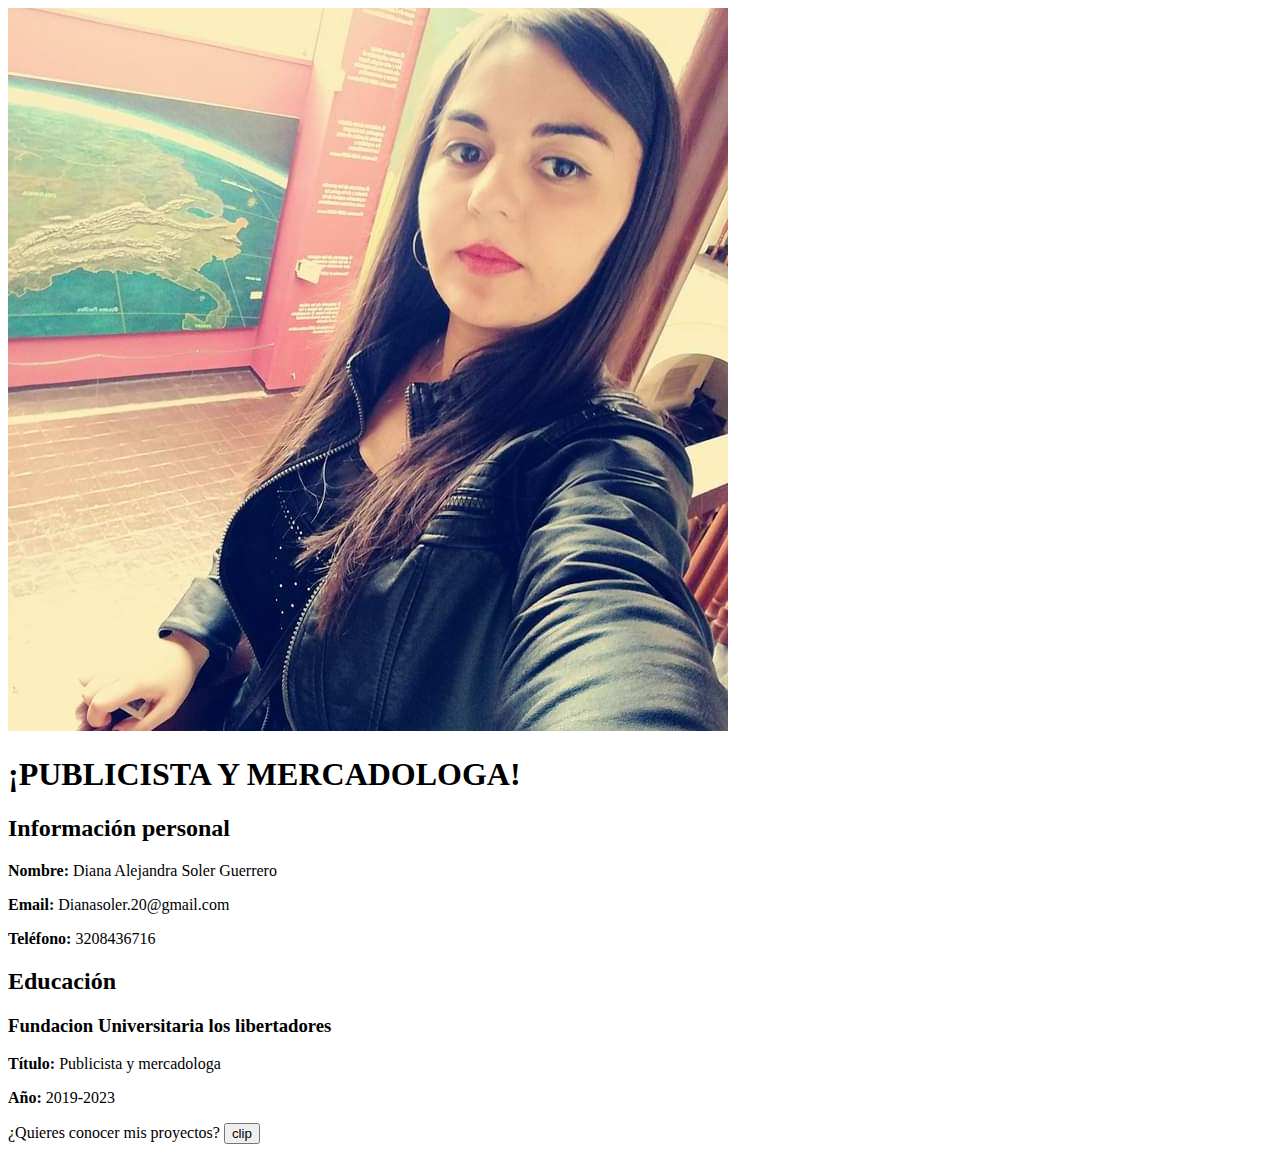
==== Diana presentación/presentacion.html @ 75b80303 "Presentación y formulario, actividades clase" ====
<!DOCTYPE html>
<html lang="en">

<head>
    <meta charset="UTF-8">
    <meta http-equiv="X-UA-Compatible" content="IE=edge">
    <meta name="viewport" content="width=device-width, initial-scale=1.0">
    <link rel="stylesheet" href="#style presentacion.css">
    <title> Dianasoler </title>

</head>

<body>

    <img src="img/WhatsApp Image 2023-05-12 at 9.24.57 PM.jpeg" alt="img-cluster-amarillo">
    
    <h1 class=" for-title">¡PUBLICISTA Y MERCADOLOGA!</h1>


    <div class="section">
      <h2>Información personal</h2>
      <p><strong>Nombre:</strong> Diana Alejandra Soler Guerrero</p>
      <p><strong>Email:</strong> Dianasoler.20@gmail.com</p>
      <p><strong>Teléfono:</strong> 3208436716</p>
    </div>
  
    <div class="section">
      <h2>Educación</h2>
      <h3>Fundacion Universitaria los libertadores</h3>
      <p><strong>Título:</strong> Publicista y mercadologa</p>
      <p><strong>Año:</strong> 2019-2023</p>
    </div>


    <label for="mensaje" class="form-label"> ¿Quieres conocer mis proyectos? </label>
    <input type="submit" class="btn-submit" value="clip">


     

</body>
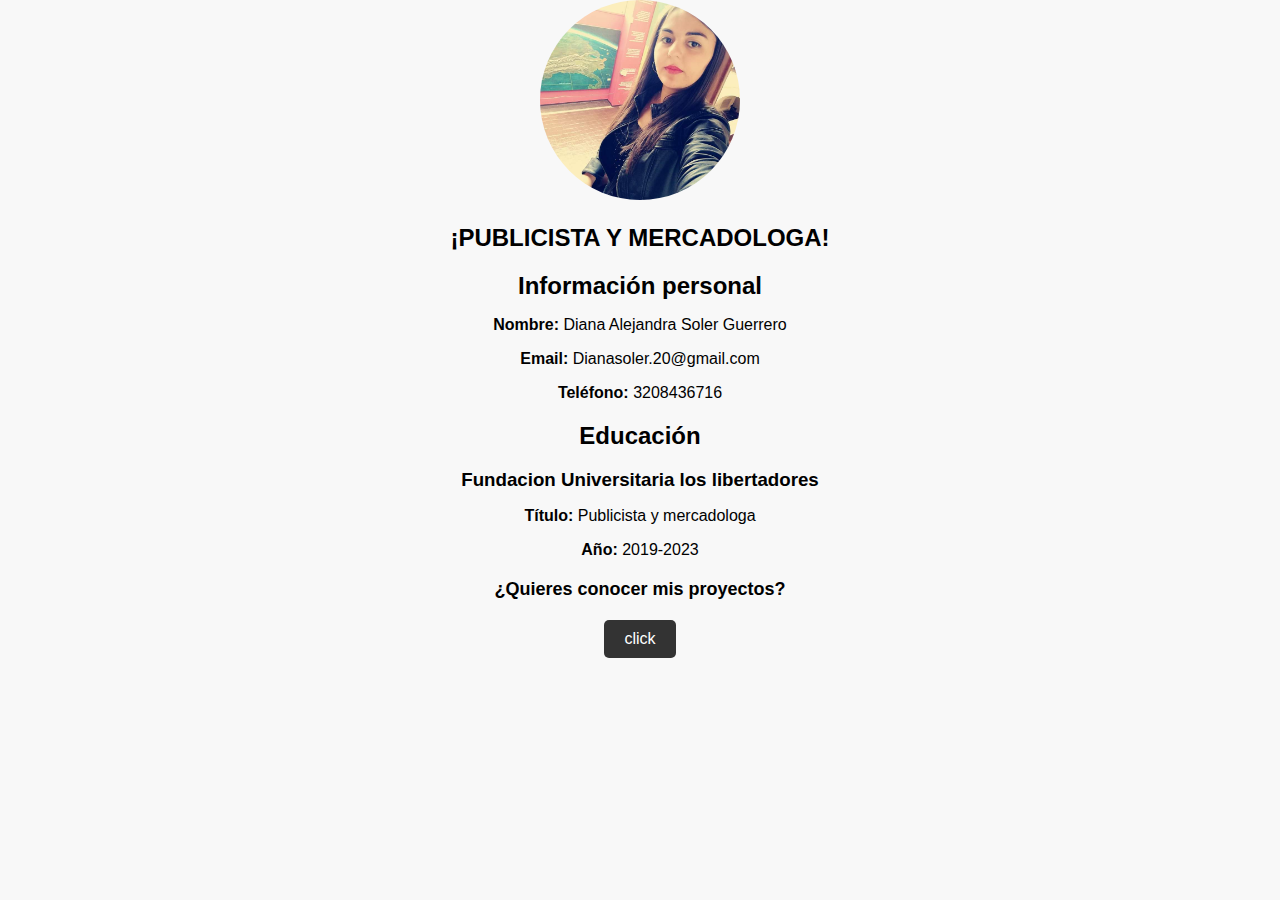
==== commit faeb3d6d: "Presentaciòn/formulario/actidades de javascript" ====
--- a/Diana presentación/presentacion.html
+++ b/Diana presentación/presentacion.html
@@ -5,39 +5,36 @@
     <meta charset="UTF-8">
     <meta http-equiv="X-UA-Compatible" content="IE=edge">
     <meta name="viewport" content="width=device-width, initial-scale=1.0">
-    <link rel="stylesheet" href="#style presentacion.css">
-    <title> Dianasoler </title>
-
+    <link rel="stylesheet" href="style presentacion.css">
+    <title>Dianasoler</title>
 </head>
 
 <body>
-
-    <img src="img/WhatsApp Image 2023-05-12 at 9.24.57 PM.jpeg" alt="img-cluster-amarillo">
+    <div class="profile-image">
+        <img src="img/WhatsApp Image 2023-05-12 at 9.24.57 PM.jpeg" alt="img-cluster-amarillo">
+    </div>
     
-    <h1 class=" for-title">¡PUBLICISTA Y MERCADOLOGA!</h1>
-
+    <h1 class="for-title">¡PUBLICISTA Y MERCADOLOGA!</h1>
 
     <div class="section">
-      <h2>Información personal</h2>
-      <p><strong>Nombre:</strong> Diana Alejandra Soler Guerrero</p>
-      <p><strong>Email:</strong> Dianasoler.20@gmail.com</p>
-      <p><strong>Teléfono:</strong> 3208436716</p>
+        <h2>Información personal</h2>
+        <p><strong>Nombre:</strong> Diana Alejandra Soler Guerrero</p>
+        <p><strong>Email:</strong> Dianasoler.20@gmail.com</p>
+        <p><strong>Teléfono:</strong> 3208436716</p>
     </div>
   
     <div class="section">
-      <h2>Educación</h2>
-      <h3>Fundacion Universitaria los libertadores</h3>
-      <p><strong>Título:</strong> Publicista y mercadologa</p>
-      <p><strong>Año:</strong> 2019-2023</p>
+        <h2>Educación</h2>
+        <h3>Fundacion Universitaria los libertadores</h3>
+        <p><strong>Título:</strong> Publicista y mercadologa</p>
+        <p><strong>Año:</strong> 2019-2023</p>
     </div>
 
+    <label for="mensaje" class="form-label">¿Quieres conocer mis proyectos?</label>
+    <input type="submit" class="btn-submit" value="click">
+</body>
 
-    <label for="mensaje" class="form-label"> ¿Quieres conocer mis proyectos? </label>
-    <input type="submit" class="btn-submit" value="clip">
+</html>
 
 
-     
 
-</body>
-
-
--- a/Diana presentación/style presentacion.css
+++ b/Diana presentación/style presentacion.css
@@ -0,0 +1,60 @@
+body {
+    font-family: Arial, sans-serif;
+    margin: 0;
+    padding: 0;
+    background-color: #f8f8f8;
+}
+
+.profile-image {
+    text-align: center;
+}
+
+.profile-image img {
+    border-radius: 50%;
+    width: 200px;
+    height: 200px;
+    object-fit: cover; /* Ajusta la imagen para que se ajuste dentro del contenedor */
+}
+
+.for-title {
+    text-align: center;
+    font-size: 24px;
+    margin-top: 20px;
+}
+
+.section {
+    text-align: center;
+    margin: 20px;
+}
+
+h2 {
+    text-align: center;
+    margin-bottom: 10px;
+}
+
+h3 {
+    text-align: center;
+    margin-bottom: 5px;
+}
+
+.form-label {
+    text-align: center;
+    display: block;
+    margin-top: 20px;
+    font-size: 18px;
+    font-weight: bold;
+}
+
+.btn-submit {
+    display: block;
+    margin: 20px auto;
+    padding: 10px 20px;
+    font-size: 16px;
+    background-color: #333;
+    color: #fff;
+    border: none;
+    border-radius: 5px;
+    cursor: pointer;
+}
+
+ 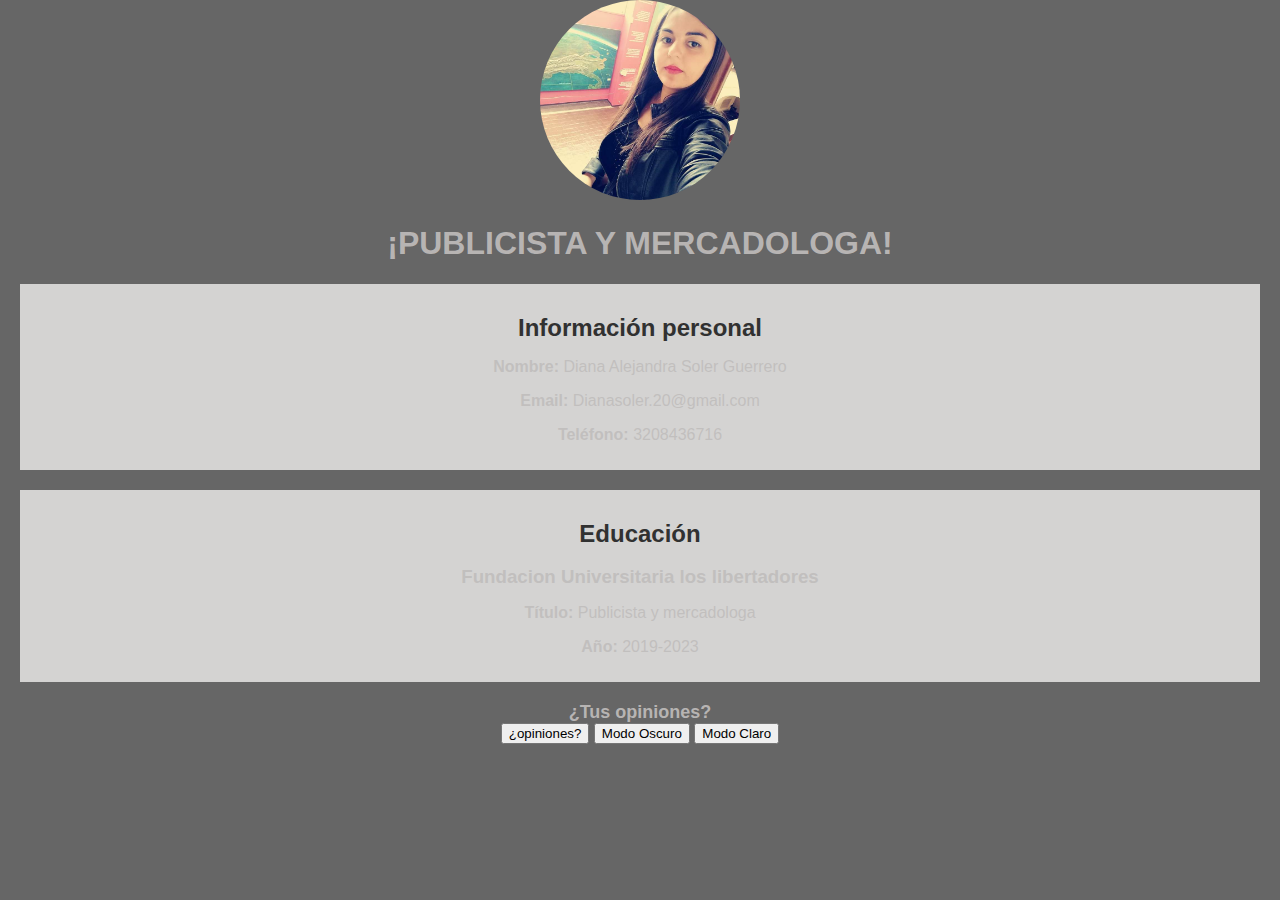
==== commit a71119f4: "nuevos archivo de presentaciòn/Dom/Css/formulario/Javascript" ====
--- a/Diana presentación/presentacion.html
+++ b/Diana presentación/presentacion.html
@@ -5,6 +5,7 @@
     <meta charset="UTF-8">
     <meta http-equiv="X-UA-Compatible" content="IE=edge">
     <meta name="viewport" content="width=device-width, initial-scale=1.0">
+    <script src="Javascriptpresentacion.js"></script>
     <link rel="stylesheet" href="style presentacion.css">
     <title>Dianasoler</title>
 </head>
@@ -13,8 +14,9 @@
     <div class="profile-image">
         <img src="img/WhatsApp Image 2023-05-12 at 9.24.57 PM.jpeg" alt="img-cluster-amarillo">
     </div>
-    
-    <h1 class="for-title">¡PUBLICISTA Y MERCADOLOGA!</h1>
+
+    <h1 class="title title--1">¡PUBLICISTA Y MERCADOLOGA!</h1>
+    <div id="datos"></div>
 
     <div class="section">
         <h2>Información personal</h2>
@@ -22,7 +24,7 @@
         <p><strong>Email:</strong> Dianasoler.20@gmail.com</p>
         <p><strong>Teléfono:</strong> 3208436716</p>
     </div>
-  
+
     <div class="section">
         <h2>Educación</h2>
         <h3>Fundacion Universitaria los libertadores</h3>
@@ -30,8 +32,14 @@
         <p><strong>Año:</strong> 2019-2023</p>
     </div>
 
-    <label for="mensaje" class="form-label">¿Quieres conocer mis proyectos?</label>
-    <input type="submit" class="btn-submit" value="click">
+    <label for="mensaje" class="form-label">¿Tus opiniones?</label>
+
+    <button onclick="agregarDatos()">¿opiniones?</button>
+   
+    <button onclick="setDarkMode()">Modo Oscuro</button>
+    <button onclick="setLightMode()">Modo Claro</button>
+
+   
 </body>
 
 </html>
--- a/Diana presentación/style presentacion.css
+++ b/Diana presentación/style presentacion.css
@@ -1,8 +1,45 @@
+body.light-mode {
+    background-color: rgb(243, 181, 100);
+    color: rgb(255, 255, 255);
+}
+
+body.dark-mode {
+    background-color: rgb(255, 255, 255);
+    color: rgb(37, 37, 37);
+}
+
 body {
     font-family: Arial, sans-serif;
     margin: 0;
     padding: 0;
-    background-color: #f8f8f8;
+    text-align: center;
+
+}
+
+body {
+    background-color: #cccccc;
+    color: #c0bdbce8;
+}
+
+.section {
+    background-color: #cec7c7;
+    padding: 10px;
+    margin-bottom: 20px;
+}
+
+.section h2 {
+    color: #313131;
+}
+
+ 
+body {
+    background-color: rgb(102, 102, 102);
+}
+
+.section {
+    margin-bottom: 20px;
+    padding: 10px;
+    background-color: rgb(212, 211, 210);
 }
 
 .profile-image {
@@ -22,6 +59,14 @@
     margin-top: 20px;
 }
 
+.title title--1{
+    color: #fff;
+    text-align: center;
+}
+
+.tittle--2{
+    color: black;
+}
 .section {
     text-align: center;
     margin: 20px;
@@ -50,11 +95,118 @@
     margin: 20px auto;
     padding: 10px 20px;
     font-size: 16px;
-    background-color: #333;
+    background-color: #444444;
     color: #fff;
     border: none;
     border-radius: 5px;
     cursor: pointer;
 }
 
- +
+@media screen and (min-width: 768px) and (max-width: 1024px) {
+
+body.light-mode {
+    background-color: rgb(243, 181, 100);
+    color: rgb(255, 255, 255);
+}
+
+body.dark-mode {
+    background-color: rgb(255, 255, 255);
+    color: rgb(37, 37, 37);
+}
+
+body {
+    font-family: Arial, sans-serif;
+    margin: 0;
+    padding: 0;
+    text-align: center;
+
+}
+
+body {
+    background-color: #cccccc;
+    color: #c0bdbce8;
+}
+
+.section {
+    background-color: #cec7c7;
+    padding: 10px;
+    margin-bottom: 20px;
+}
+
+.section h2 {
+    color: #313131;
+}
+
+ 
+body {
+    background-color: rgb(102, 102, 102);
+}
+
+.section {
+    margin-bottom: 20px;
+    padding: 10px;
+    background-color: rgb(212, 211, 210);
+}
+
+.profile-image {
+    text-align: center;
+}
+
+.profile-image img {
+    border-radius: 50%;
+    width: 200px;
+    height: 200px;
+    object-fit: cover; /* Ajusta la imagen para que se ajuste dentro del contenedor */
+}
+
+.for-title {
+    text-align: center;
+    font-size: 24px;
+    margin-top: 20px;
+}
+
+.title title--1{
+    color: #fff;
+    text-align: center;
+}
+
+.tittle--2{
+    color: black;
+}
+.section {
+    text-align: center;
+    margin: 20px;
+}
+
+h2 {
+    text-align: center;
+    margin-bottom: 10px;
+}
+
+h3 {
+    text-align: center;
+    margin-bottom: 5px;
+}
+
+.form-label {
+    text-align: center;
+    display: block;
+    margin-top: 20px;
+    font-size: 18px;
+    font-weight: bold;
+}
+
+.btn-submit {
+    display: block;
+    margin: 20px auto;
+    padding: 10px 20px;
+    font-size: 16px;
+    background-color: #444444;
+    color: #fff;
+    border: none;
+    border-radius: 5px;
+    cursor: pointer;
+}
+
+}